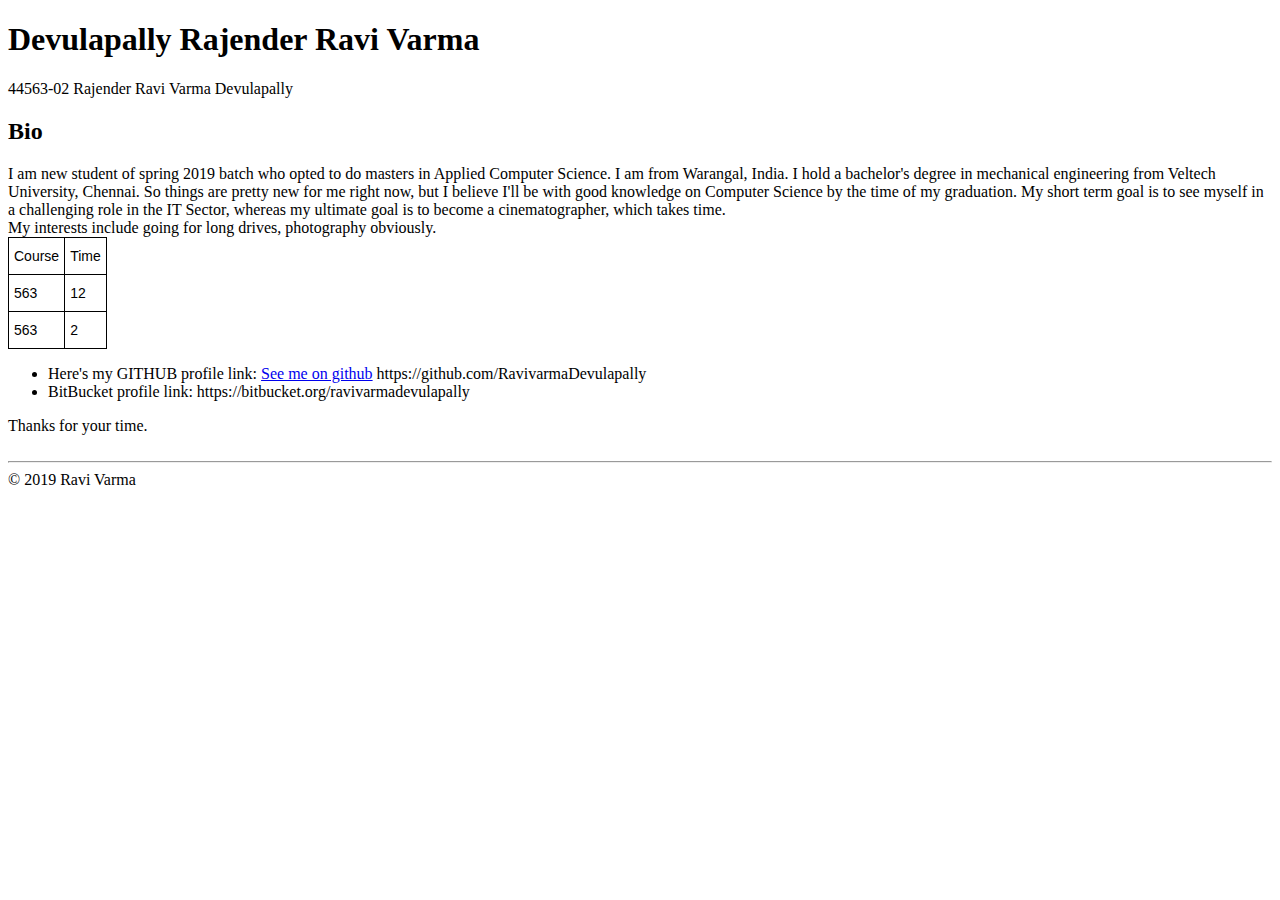
==== index.html @ 1f402692 "Modified index file" ====
<!DOCTYPE html>

<html>

<head>
    <title> Rajender Ravi Varma</title>

</head>

<body>
    <header>
        <h1>
            Devulapally Rajender Ravi Varma
        </h1>
    </header>

    <nav>

    </nav>

    <main>

        <article>
            44563-02
            Rajender Ravi Varma Devulapally
            <section>
                <H2>Bio</H2>
                I am new student of spring 2019 batch who opted to do masters in Applied Computer Science.
                I am from Warangal, India. I hold a bachelor's degree in mechanical engineering from Veltech
                University,
                Chennai.
                So things are pretty new for me right now, but I believe I'll be with good knowledge on Computer
                Science by the
                time of my graduation.
                My short term goal is to see myself in a challenging role in the IT Sector, whereas my ultimate goal is
                to
                become a
                cinematographer, which takes time.
            </section>
            My interests include going for long drives, photography obviously.
        </article>
        <style type="text/css">
            .tg  {border-collapse:collapse;border-spacing:0;}
            .tg td{font-family:Arial, sans-serif;font-size:14px;padding:10px 5px;border-style:solid;border-width:1px;overflow:hidden;word-break:normal;border-color:black;}
            .tg th{font-family:Arial, sans-serif;font-size:14px;font-weight:normal;padding:10px 5px;border-style:solid;border-width:1px;overflow:hidden;word-break:normal;border-color:black;}
            .tg .tg-s268{text-align:left}
            .tg .tg-0lax{text-align:left;vertical-align:top}
            </style>
            <table class="tg">
              <tr>
                <th class="tg-s268">Course</th>
                <th class="tg-0lax">Time</th>
              </tr>
              <tr>
                <td class="tg-0lax">563</td>
                <td class="tg-0lax">12</td>
              </tr>
              <tr>
                <td class="tg-0lax">563</td>
                <td class="tg-0lax">2</td>
              </tr>
            </table>
        <aside>
            <ul>
                <li>
            Here's my GITHUB profile link:
            <a href="https://github.com/RavivarmaDevulapally"> See me on github</a>
            https://github.com/RavivarmaDevulapally
        </li>
        <li>
            BitBucket profile link:
            https://bitbucket.org/ravivarmadevulapally
        </li>
        </ul>
        </aside>
        Thanks for your time.
    </main>

    <br>
    <hr>
    
    <footer>

        &copy; 2019 Ravi Varma

    </footer>


</body>

</html>
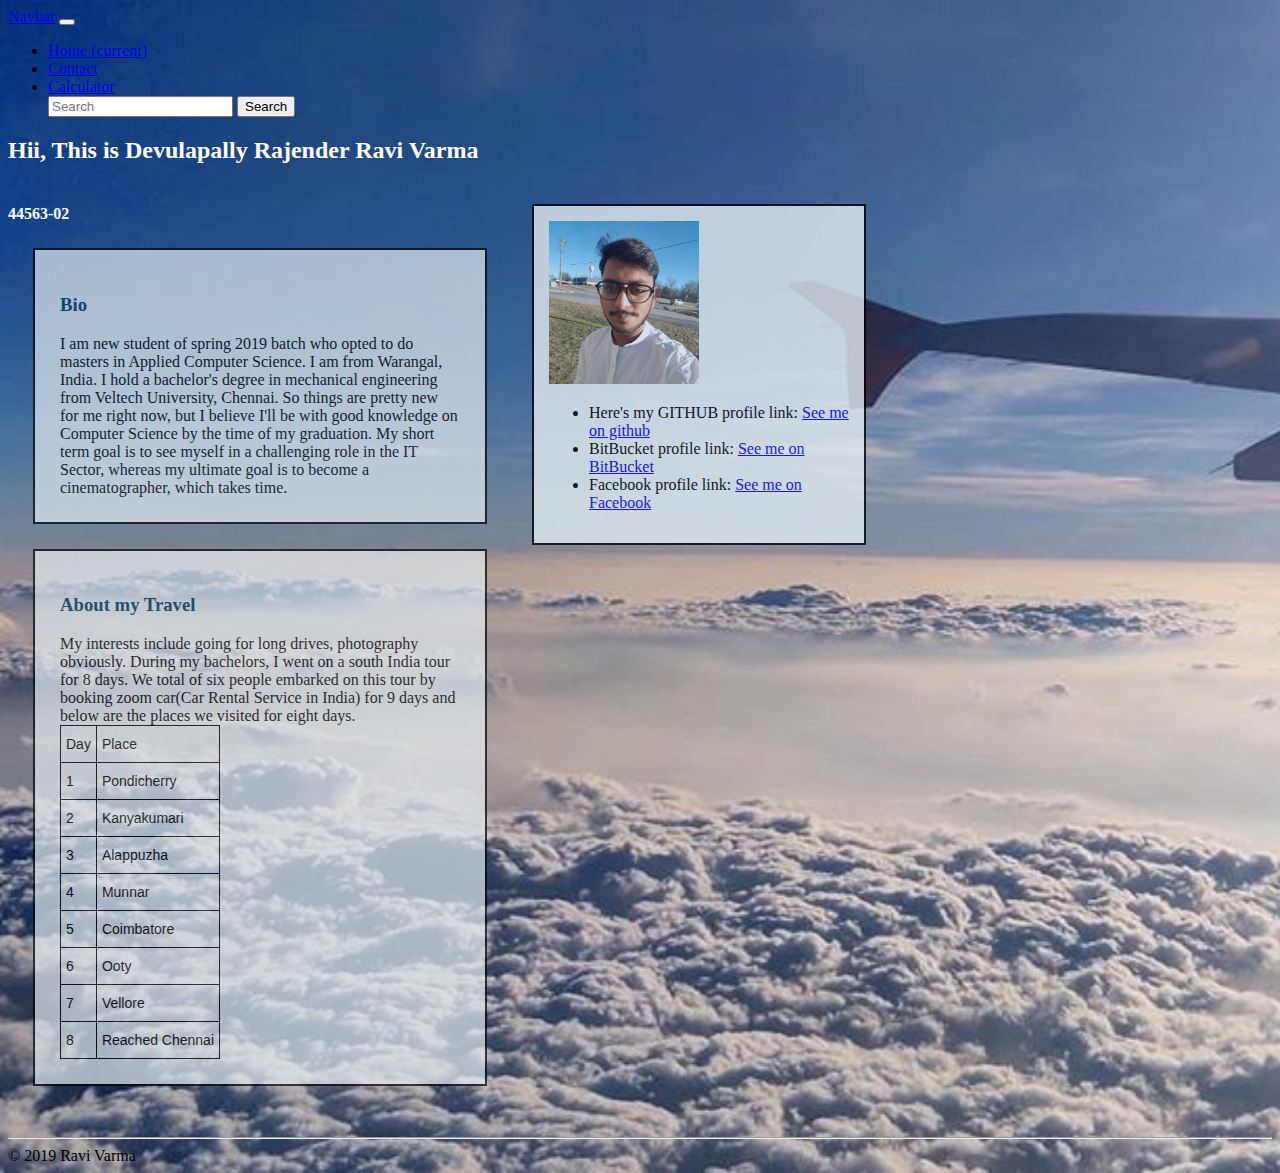
==== commit c9502bc9: "Commited all the html files" ====
--- a/index.html
+++ b/index.html
@@ -3,28 +3,53 @@
 <html>
 
 <head>
-    <title> Rajender Ravi Varma</title>
+    <title> Rajender Ravi Varma Page </title>
+
+    <link href="https://stackpath.bootstrapcdn.com/bootstrap/4.2.1/css/bootstrap.min.css" rel="stylesheet" integrity="sha384-GJzZqFGwb1QTTN6wy59ffF1BuGJpLSa9DkKMp0DgiMDm4iYMj70gZWKYbI706tWS" crossorigin="anonymous">
+    <link rel="stylesheet" href="index.css">
+
+    <!-- Latest compiled and minified CSS -->
 
 </head>
 
 <body>
+   <nav class="navbar navbar-expand-lg navbar-light bg-primary">
+        <a class="navbar-brand" href="#">Navbar</a>
+        <button class="navbar-toggler" type="button" data-toggle="collapse" data-target="#navbarNav" aria-controls="navbarNav" aria-expanded="false" aria-label="Toggle navigation">
+          <span class="navbar-toggler-icon"></span>
+        </button>
+        <div class="collapse navbar-collapse" id="navbarNav">
+          <ul class="navbar-nav">
+            <li class="nav-item active">
+              <a class="nav-link" href="#">Home <span class="sr-only">(current)</span></a>
+            </li>
+            <li class="nav-item">
+              <a class="nav-link" href="contact.html">Contact</a>
+            </li>
+            <li class="nav-item">
+              <a class="nav-link" href="#">Calculator</a>
+            </li>
+            <form class="form-inline">
+                <input class="form-control mr-sm-2" type="search" placeholder="Search" aria-label="Search">
+                <button class="btn btn-outline-success my-2 my-sm-0" type="submit">Search</button>
+              </form>
+            </ul>
+        </div>
+      </nav>
     <header>
-        <h1>
-            Devulapally Rajender Ravi Varma
-        </h1>
+        <h2>
+                Hii, This is Devulapally Rajender Ravi Varma
+        </h2>
     </header>
-
-    <nav>
-
-    </nav>
-
+    <div class = "aide">
     <main>
-
-        <article>
-            44563-02
-            Rajender Ravi Varma Devulapally
+      
+       <article>
+            <h4> 44563-02</h4>
+            <div class="row">
             <section>
-                <H2>Bio</H2>
+            <div class= "hborder">
+                <H3>Bio</H3>
                 I am new student of spring 2019 batch who opted to do masters in Applied Computer Science.
                 I am from Warangal, India. I hold a bachelor's degree in mechanical engineering from Veltech
                 University,
@@ -36,47 +61,89 @@
                 to
                 become a
                 cinematographer, which takes time.
+              </div>
             </section>
-            My interests include going for long drives, photography obviously.
-        </article>
-        <style type="text/css">
-            .tg  {border-collapse:collapse;border-spacing:0;}
-            .tg td{font-family:Arial, sans-serif;font-size:14px;padding:10px 5px;border-style:solid;border-width:1px;overflow:hidden;word-break:normal;border-color:black;}
-            .tg th{font-family:Arial, sans-serif;font-size:14px;font-weight:normal;padding:10px 5px;border-style:solid;border-width:1px;overflow:hidden;word-break:normal;border-color:black;}
-            .tg .tg-s268{text-align:left}
-            .tg .tg-0lax{text-align:left;vertical-align:top}
-            </style>
-            <table class="tg">
-              <tr>
-                <th class="tg-s268">Course</th>
-                <th class="tg-0lax">Time</th>
-              </tr>
-              <tr>
-                <td class="tg-0lax">563</td>
-                <td class="tg-0lax">12</td>
-              </tr>
-              <tr>
-                <td class="tg-0lax">563</td>
-                <td class="tg-0lax">2</td>
-              </tr>
-            </table>
-        <aside>
-            <ul>
-                <li>
-            Here's my GITHUB profile link:
-            <a href="https://github.com/RavivarmaDevulapally"> See me on github</a>
-            https://github.com/RavivarmaDevulapally
+            <section>
+                <div class="hborder">
+                <h3> About my Travel</h3>
+                My interests include going for long drives, photography obviously.
+                During my bachelors, I went on a south India tour for 8 days. We total of six people embarked on this tour
+                by booking zoom car(Car Rental Service in India) for 9 days and below are the places we visited for eight days. 
+                <style type="text/css">
+                  .tg  {border-collapse:collapse;border-spacing:0;}
+                  .tg td{font-family:Arial, sans-serif;font-size:14px;padding:10px 5px;border-style:solid;border-width:1px;overflow:hidden;word-break:normal;border-color:black;}
+                  .tg th{font-family:Arial, sans-serif;font-size:14px;font-weight:normal;padding:10px 5px;border-style:solid;border-width:1px;overflow:hidden;word-break:normal;border-color:black;}
+                  .tg .tg-s268{text-align:left}
+                  .tg .tg-0lax{text-align:left;vertical-align:top}
+                  </style>
+                  <table class="tg">
+                    <tr>
+                      <th class="tg-s268">Day</th>
+                      <th class="tg-0lax">Place</th>
+                    </tr>
+                    <tr>
+                      <td class="tg-0lax">1</td>
+                      <td class="tg-0lax">Pondicherry</td>
+                    </tr>
+                    <tr>
+                      <td class="tg-0lax">2</td>
+                      <td class="tg-0lax">Kanyakumari</td>
+                    </tr>
+                    <tr>
+                      <td class="tg-0lax">3</td>
+                      <td class="tg-0lax">Alappuzha</td>
+                    </tr>
+                    <tr>
+                      <td class="tg-0lax">4</td>
+                      <td class="tg-0lax">Munnar</td>
+                    </tr>
+                    <tr>
+                      <td class="tg-0lax">5</td>
+                      <td class="tg-0lax">Coimbatore</td>
+                    </tr>
+                    <tr>
+                      <td class="tg-0lax">6</td>
+                      <td class="tg-0lax">Ooty</td>
+                    </tr>
+                    <tr>
+                      <td class="tg-0lax">7</td>
+                      <td class="tg-0lax">Vellore</td>
+                    </tr>
+                    <tr>
+                        <td class="tg-0lax">8</td>
+                        <td class="tg-0lax">Reached Chennai</td>
+                      </tr>
+                  </table>
+                </div>
+              </div>
+            </section>                
+       </article>
+            
+    </main>  
+    <aside>
+        <div class="kborder">
+        <section>
+           <img class="rounded-circle img-fluid" src="images\DR.jpg"  id="picture" alt="Ravi Varma" width="150" height=auto>
+        </section>
+        <ul>
+            <li>
+        Here's my GITHUB profile link:
+        <a href="https://github.com/RavivarmaDevulapally"> See me on github</a>
         </li>
-        <li>
-            BitBucket profile link:
-            https://bitbucket.org/ravivarmadevulapally
-        </li>
-        </ul>
-        </aside>
-        Thanks for your time.
-    </main>
-
-    <br>
+    <li>
+        BitBucket profile link:
+        <a href="https://bitbucket.org/ravivarmadevulapally"> See me on BitBucket</a>
+    </li>
+    <li>
+        Facebook profile link:
+        <a href="https://www.facebook.com/ravi.rules2"> See me on Facebook</a>
+    </li>
+    </ul>
+      </div>
+    </aside>
+    </div>
+  
+        <br>
     <hr>
     
     <footer>
--- a/index.css
+++ b/index.css
@@ -0,0 +1,39 @@
+body{
+    background-image: url("images/Backg.jpg");
+    -webkit-background-size: cover;
+    -moz-background-size: cover;
+    -o--background-size: cover;
+    background-size: cover;
+}
+h2{
+    color: white;
+}
+h3{
+    color: rgb(5, 67, 92);
+}
+
+h4{
+    color: white;
+}
+
+.aide{
+    display: flex;
+}
+
+
+.hborder {
+    background-color: rgb(228, 236, 240);
+    width: 400px;
+    border: 2px solid black;
+    padding: 25px;
+    margin: 25px;
+    opacity: 0.7;
+  }
+  .kborder {
+    background-color: rgb(228, 236, 240);
+    width: 300px;
+    border: 2px solid black;
+    padding: 15px;
+    margin: 20px;
+    opacity: 0.8;
+  }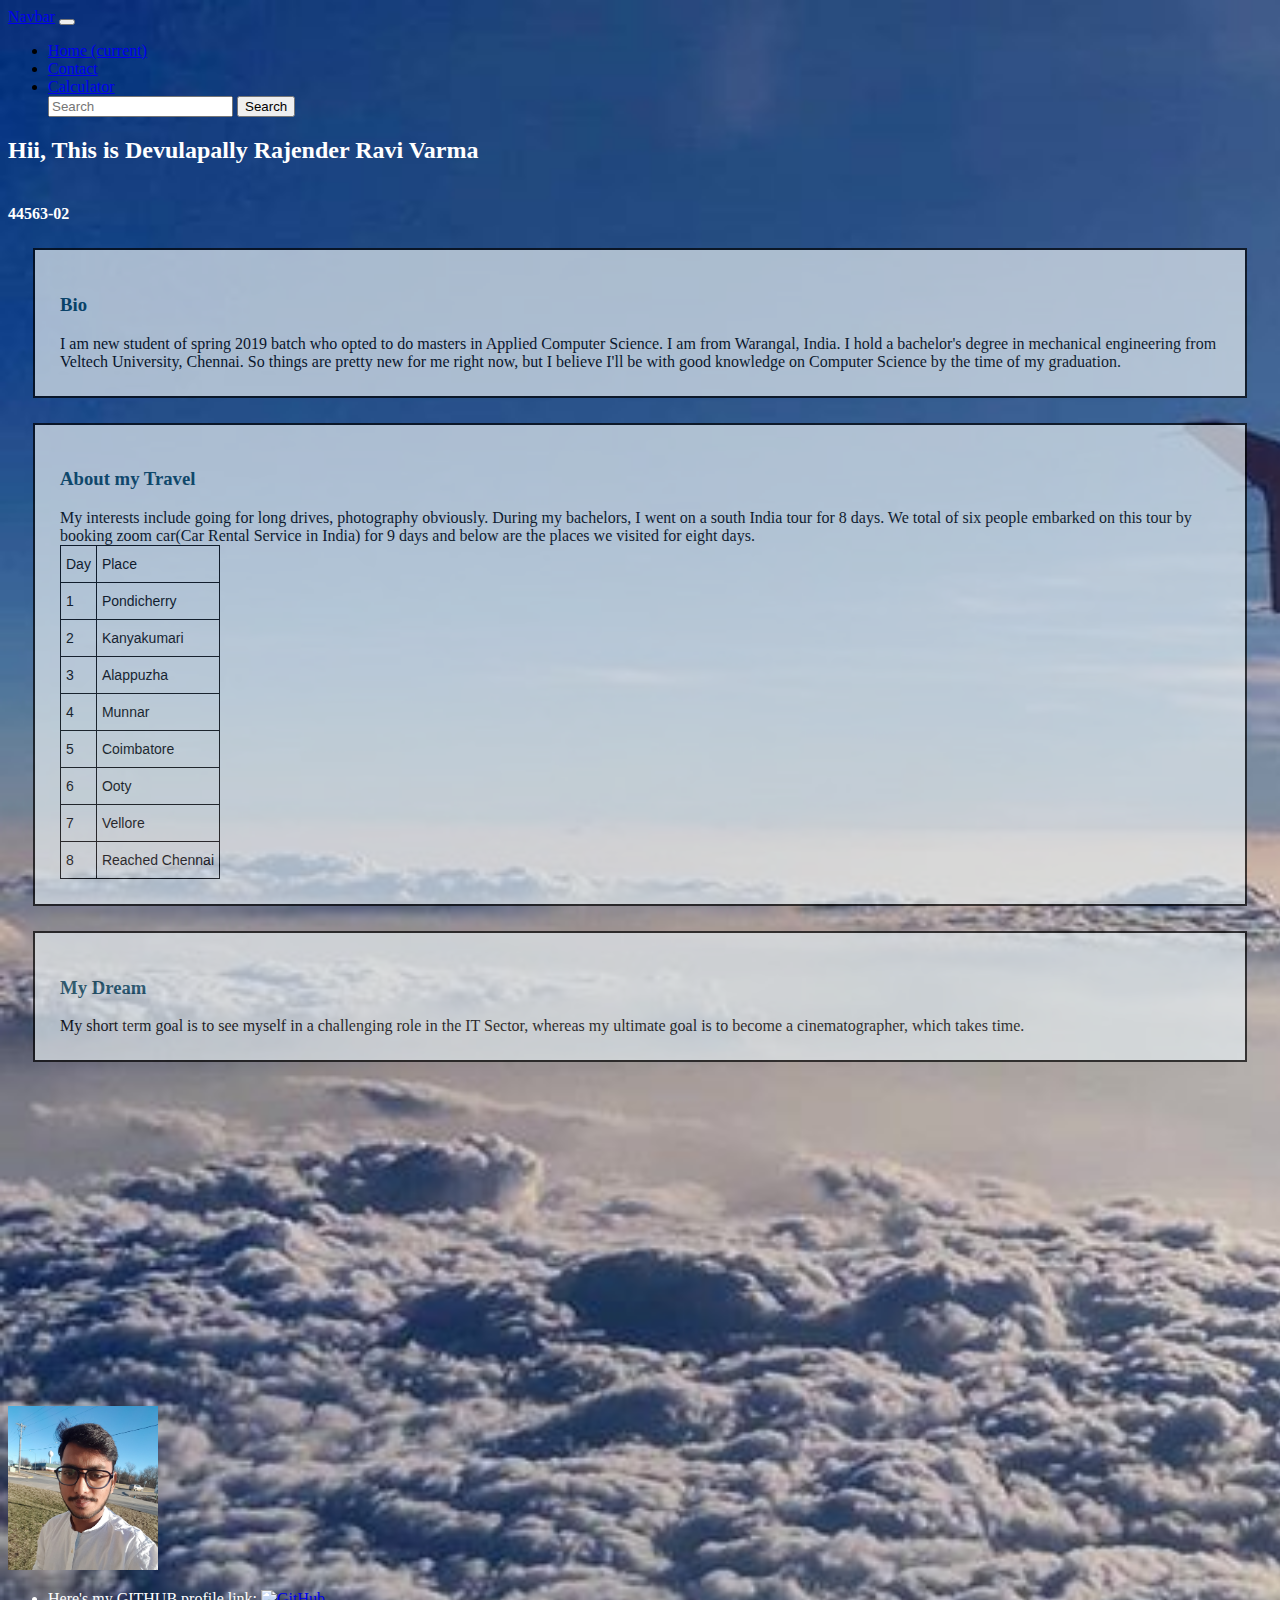
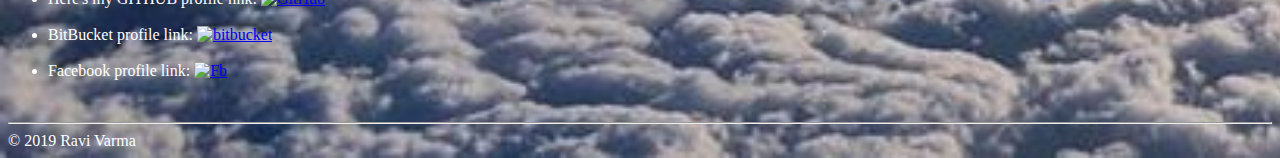
==== commit d44b8316: "Made the final Changes" ====
--- a/index.html
+++ b/index.html
@@ -3,52 +3,57 @@
 <html>
 
 <head>
-    <title> Rajender Ravi Varma Page </title>
+  <title> Rajender Ravi Varma Page </title>
 
-    <link href="https://stackpath.bootstrapcdn.com/bootstrap/4.2.1/css/bootstrap.min.css" rel="stylesheet" integrity="sha384-GJzZqFGwb1QTTN6wy59ffF1BuGJpLSa9DkKMp0DgiMDm4iYMj70gZWKYbI706tWS" crossorigin="anonymous">
-    <link rel="stylesheet" href="index.css">
+  <link href="https://stackpath.bootstrapcdn.com/bootstrap/4.2.1/css/bootstrap.min.css" rel="stylesheet" integrity="sha384-GJzZqFGwb1QTTN6wy59ffF1BuGJpLSa9DkKMp0DgiMDm4iYMj70gZWKYbI706tWS"
+    crossorigin="anonymous">
+  <link rel="stylesheet" href="index.css">
 
-    <!-- Latest compiled and minified CSS -->
+  <!-- Latest compiled and minified CSS -->
 
 </head>
 
 <body>
-   <nav class="navbar navbar-expand-lg navbar-light bg-primary">
-        <a class="navbar-brand" href="#">Navbar</a>
-        <button class="navbar-toggler" type="button" data-toggle="collapse" data-target="#navbarNav" aria-controls="navbarNav" aria-expanded="false" aria-label="Toggle navigation">
-          <span class="navbar-toggler-icon"></span>
-        </button>
-        <div class="collapse navbar-collapse" id="navbarNav">
-          <ul class="navbar-nav">
-            <li class="nav-item active">
-              <a class="nav-link" href="#">Home <span class="sr-only">(current)</span></a>
-            </li>
-            <li class="nav-item">
-              <a class="nav-link" href="contact.html">Contact</a>
-            </li>
-            <li class="nav-item">
-              <a class="nav-link" href="#">Calculator</a>
-            </li>
-            <form class="form-inline">
-                <input class="form-control mr-sm-2" type="search" placeholder="Search" aria-label="Search">
-                <button class="btn btn-outline-success my-2 my-sm-0" type="submit">Search</button>
-              </form>
-            </ul>
-        </div>
-      </nav>
-    <header>
-        <h2>
-                Hii, This is Devulapally Rajender Ravi Varma
-        </h2>
-    </header>
-    <div class = "aide">
+  <nav class="navbar navbar-expand-lg navbar-light bg-primary">
+    <a class="navbar-brand" href="#">Navbar</a>
+    <button class="navbar-toggler" type="button" data-toggle="collapse" data-target="#navbarNav" aria-controls="navbarNav"
+      aria-expanded="false" aria-label="Toggle navigation">
+      <span class="navbar-toggler-icon"></span>
+    </button>
+    <div class="collapse navbar-collapse" id="navbarNav">
+      <ul class="navbar-nav">
+        <li class="nav-item active">
+          <a class="nav-link" href="index.html">Home <span class="sr-only">(current)</span></a>
+        </li>
+        <li class="nav-item">
+          <a class="nav-link" href="contact.html">Contact</a>
+        </li>
+        <li class="nav-item">
+          <a class="nav-link" href="myself.html">Calculator</a>
+        </li>
+        <form class="form-inline">
+          <input class="form-control mr-sm-2" type="search" placeholder="Search" aria-label="Search">
+          <button class="btn btn-outline-success my-2 my-sm-0" type="submit">Search</button>
+        </form>
+      </ul>
+    </div>
+  </nav>
+  <header>
+    <h2>
+      Hii, This is Devulapally Rajender Ravi Varma
+    </h2>
+  </header>
+  <div class="aide">
+    <div class="row">
+    <div class="col-lg-8">
     <main>
-      
-       <article>
-            <h4> 44563-02</h4>
-            <div class="row">
-            <section>
-            <div class= "hborder">
+
+      <article>
+        <h4> 44563-02</h4>
+        <div>
+          <section>
+            <div id="column1">
+              <div class="hborder">
                 <H3>Bio</H3>
                 I am new student of spring 2019 batch who opted to do masters in Applied Computer Science.
                 I am from Warangal, India. I hold a bachelor's degree in mechanical engineering from Veltech
@@ -57,100 +62,123 @@
                 So things are pretty new for me right now, but I believe I'll be with good knowledge on Computer
                 Science by the
                 time of my graduation.
-                My short term goal is to see myself in a challenging role in the IT Sector, whereas my ultimate goal is
-                to
-                become a
-                cinematographer, which takes time.
+              </div>
+            </div>
+          </section>
+          <section>
+              <div class="hborder">
+                <h3> About my Travel</h3>
+                My interests include going for long drives, photography obviously.
+                During my bachelors, I went on a south India tour for 8 days. We total of six people embarked on this
+                tour
+                by booking zoom car(Car Rental Service in India) for 9 days and below are the places we visited for eight
+                days.
+                <table class="tg">
+                  <tr>
+                    <th class="tg-s268">Day</th>
+                    <th class="tg-0lax">Place</th>
+                  </tr>
+                  <tr>
+                    <td class="tg-0lax">1</td>
+                    <td class="tg-0lax">Pondicherry</td>
+                  </tr>
+                  <tr>
+                    <td class="tg-0lax">2</td>
+                    <td class="tg-0lax">Kanyakumari</td>
+                  </tr>
+                  <tr>
+                    <td class="tg-0lax">3</td>
+                    <td class="tg-0lax">Alappuzha</td>
+                  </tr>
+                  <tr>
+                    <td class="tg-0lax">4</td>
+                    <td class="tg-0lax">Munnar</td>
+                  </tr>
+                  <tr>
+                    <td class="tg-0lax">5</td>
+                    <td class="tg-0lax">Coimbatore</td>
+                  </tr>
+                  <tr>
+                    <td class="tg-0lax">6</td>
+                    <td class="tg-0lax">Ooty</td>
+                  </tr>
+                  <tr>
+                    <td class="tg-0lax">7</td>
+                    <td class="tg-0lax">Vellore</td>
+                  </tr>
+                  <tr>
+                    <td class="tg-0lax">8</td>
+                    <td class="tg-0lax">Reached Chennai</td>
+                  </tr>
+                </table>
+              </div>
+             
+  
+            </section>
+          <section>
+              <div class="hborder">
+                <div id="column1">
+                  <h3>My Dream</h3>
+                  My short term goal is to see myself in a challenging role in the IT Sector, whereas my ultimate goal
+                  is
+                  to
+                  become a
+                  cinematographer, which takes time.
+                </div>
               </div>
             </section>
-            <section>
-                <div class="hborder">
-                <h3> About my Travel</h3>
-                My interests include going for long drives, photography obviously.
-                During my bachelors, I went on a south India tour for 8 days. We total of six people embarked on this tour
-                by booking zoom car(Car Rental Service in India) for 9 days and below are the places we visited for eight days. 
-                <style type="text/css">
-                  .tg  {border-collapse:collapse;border-spacing:0;}
-                  .tg td{font-family:Arial, sans-serif;font-size:14px;padding:10px 5px;border-style:solid;border-width:1px;overflow:hidden;word-break:normal;border-color:black;}
-                  .tg th{font-family:Arial, sans-serif;font-size:14px;font-weight:normal;padding:10px 5px;border-style:solid;border-width:1px;overflow:hidden;word-break:normal;border-color:black;}
-                  .tg .tg-s268{text-align:left}
-                  .tg .tg-0lax{text-align:left;vertical-align:top}
-                  </style>
-                  <table class="tg">
-                    <tr>
-                      <th class="tg-s268">Day</th>
-                      <th class="tg-0lax">Place</th>
-                    </tr>
-                    <tr>
-                      <td class="tg-0lax">1</td>
-                      <td class="tg-0lax">Pondicherry</td>
-                    </tr>
-                    <tr>
-                      <td class="tg-0lax">2</td>
-                      <td class="tg-0lax">Kanyakumari</td>
-                    </tr>
-                    <tr>
-                      <td class="tg-0lax">3</td>
-                      <td class="tg-0lax">Alappuzha</td>
-                    </tr>
-                    <tr>
-                      <td class="tg-0lax">4</td>
-                      <td class="tg-0lax">Munnar</td>
-                    </tr>
-                    <tr>
-                      <td class="tg-0lax">5</td>
-                      <td class="tg-0lax">Coimbatore</td>
-                    </tr>
-                    <tr>
-                      <td class="tg-0lax">6</td>
-                      <td class="tg-0lax">Ooty</td>
-                    </tr>
-                    <tr>
-                      <td class="tg-0lax">7</td>
-                      <td class="tg-0lax">Vellore</td>
-                    </tr>
-                    <tr>
-                        <td class="tg-0lax">8</td>
-                        <td class="tg-0lax">Reached Chennai</td>
-                      </tr>
-                  </table>
-                </div>
-              </div>
-            </section>                
-       </article>
-            
-    </main>  
+          
+
+            <section id="video">
+              
+                <iframe width="560" height="315" src="https://www.youtube.com/embed/2L9N9KBBPmw" frameborder="0" allow="accelerometer; autoplay; encrypted-media; gyroscope; picture-in-picture"
+                  allowfullscreen></iframe>
+              </section>
+        </div>
+        
+      </article>
+
+    </main>
+  </div>
+  <div class="col-lg-4">
     <aside>
-        <div class="kborder">
+      <div id="links">
         <section>
-           <img class="rounded-circle img-fluid" src="images\DR.jpg"  id="picture" alt="Ravi Varma" width="150" height=auto>
+          <img class="rounded-circle img-fluid" src="images\DR.jpg" id="picture" alt="Ravi Varma" width="150" height=auto>
         </section>
         <ul>
-            <li>
-        Here's my GITHUB profile link:
-        <a href="https://github.com/RavivarmaDevulapally"> See me on github</a>
-        </li>
-    <li>
-        BitBucket profile link:
-        <a href="https://bitbucket.org/ravivarmadevulapally"> See me on BitBucket</a>
-    </li>
-    <li>
-        Facebook profile link:
-        <a href="https://www.facebook.com/ravi.rules2"> See me on Facebook</a>
-    </li>
-    </ul>
+          <li>
+            Here's my GITHUB profile link:
+            <a href="https://github.com/RavivarmaDevulapally"> <img src="images/GitHub.png" alt="GitHub" height="30"
+                width="30"></a>
+          </li>
+          <br>
+          <li>
+            BitBucket profile link:
+            <a href="https://bitbucket.org/ravivarmadevulapally"><img src="images/bitbucket.jpg" alt="bitbucket" height="30"
+                width="30"></a>
+          </li>
+          <br>
+          <li>
+            Facebook profile link:
+            <a href="https://www.facebook.com/ravi.rules2"> <img src="images/facebook.jpg" alt="Fb" height="30" width="40"></a>
+          </li>
+        </ul>
       </div>
     </aside>
     </div>
-  
-        <br>
-    <hr>
-    
-    <footer>
+  </div>
+  </div>
 
-        &copy; 2019 Ravi Varma
+  <br>
+  <hr>
 
-    </footer>
+  <footer>
+    <p1>
+
+      &copy; 2019 Ravi Varma
+    </p1>
+  </footer>
 
 
 </body>
--- a/index.css
+++ b/index.css
@@ -23,7 +23,7 @@
 
 .hborder {
     background-color: rgb(228, 236, 240);
-    width: 400px;
+    
     border: 2px solid black;
     padding: 25px;
     margin: 25px;
@@ -36,4 +36,55 @@
     padding: 15px;
     margin: 20px;
     opacity: 0.8;
-  }+  }
+  #links{
+      color: white
+  }
+
+  p1{
+    color: white;
+    text-align: center;
+  }
+#column1{
+    box-align: flex-end;
+}
+#video{
+  
+    padding-left: 25px;
+}
+.tg {
+    border-collapse: collapse;
+    border-spacing: 0;
+  }
+
+  .tg td {
+    font-family: Arial, sans-serif;
+    font-size: 14px;
+    padding: 10px 5px;
+    border-style: solid;
+    border-width: 1px;
+    overflow: hidden;
+    word-break: normal;
+    border-color: black;
+  }
+
+  .tg th {
+    font-family: Arial, sans-serif;
+    font-size: 14px;
+    font-weight: normal;
+    padding: 10px 5px;
+    border-style: solid;
+    border-width: 1px;
+    overflow: hidden;
+    word-break: normal;
+    border-color: black;
+  }
+
+  .tg .tg-s268 {
+    text-align: left
+  }
+
+  .tg .tg-0lax {
+    text-align: left;
+    vertical-align: top
+  }
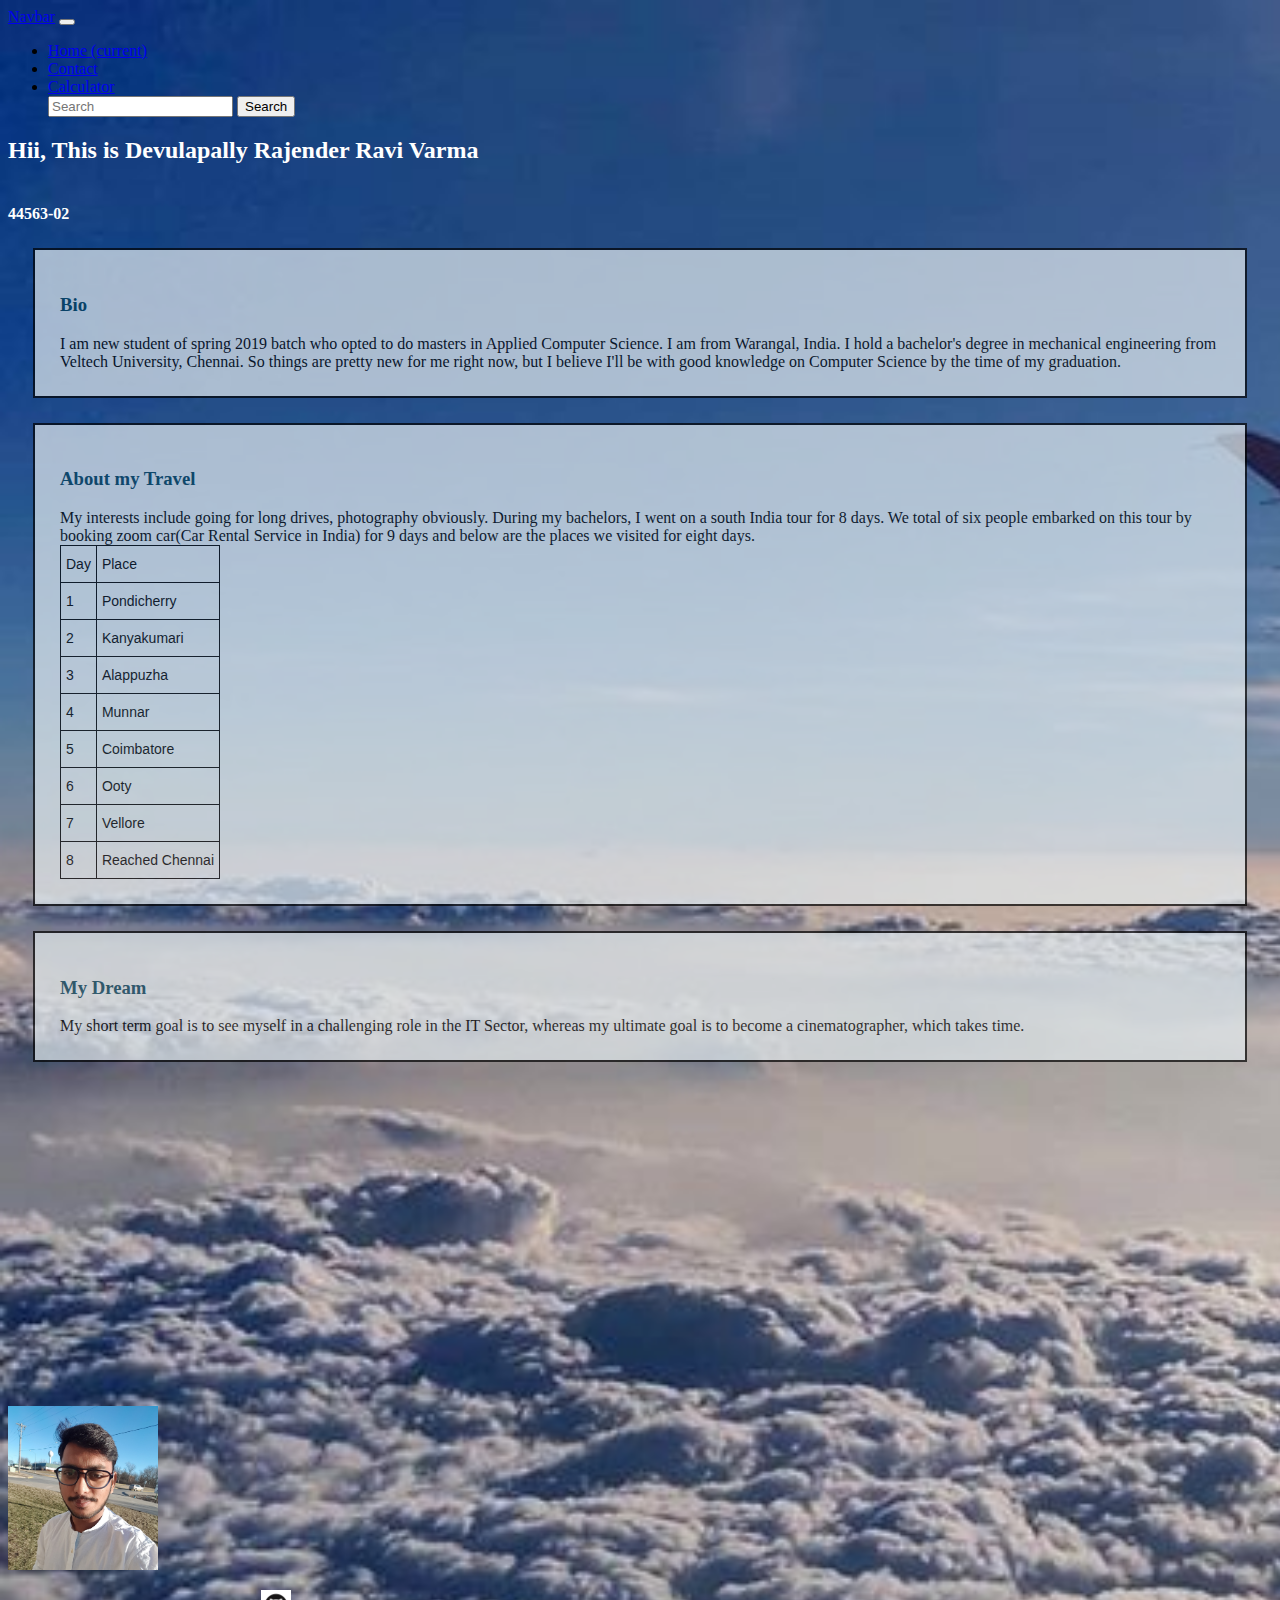
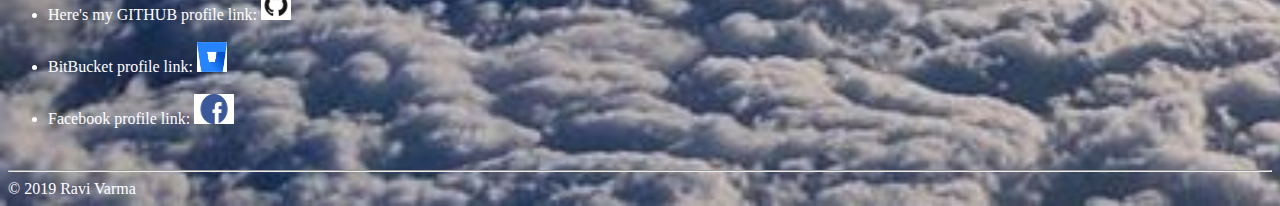
==== commit f3a37e01: "Modified the third page" ====
--- a/index.html
+++ b/index.html
@@ -29,7 +29,7 @@
           <a class="nav-link" href="contact.html">Contact</a>
         </li>
         <li class="nav-item">
-          <a class="nav-link" href="myself.html">Calculator</a>
+          <a class="nav-link" href="calc.html">Calculator</a>
         </li>
         <form class="form-inline">
           <input class="form-control mr-sm-2" type="search" placeholder="Search" aria-label="Search">
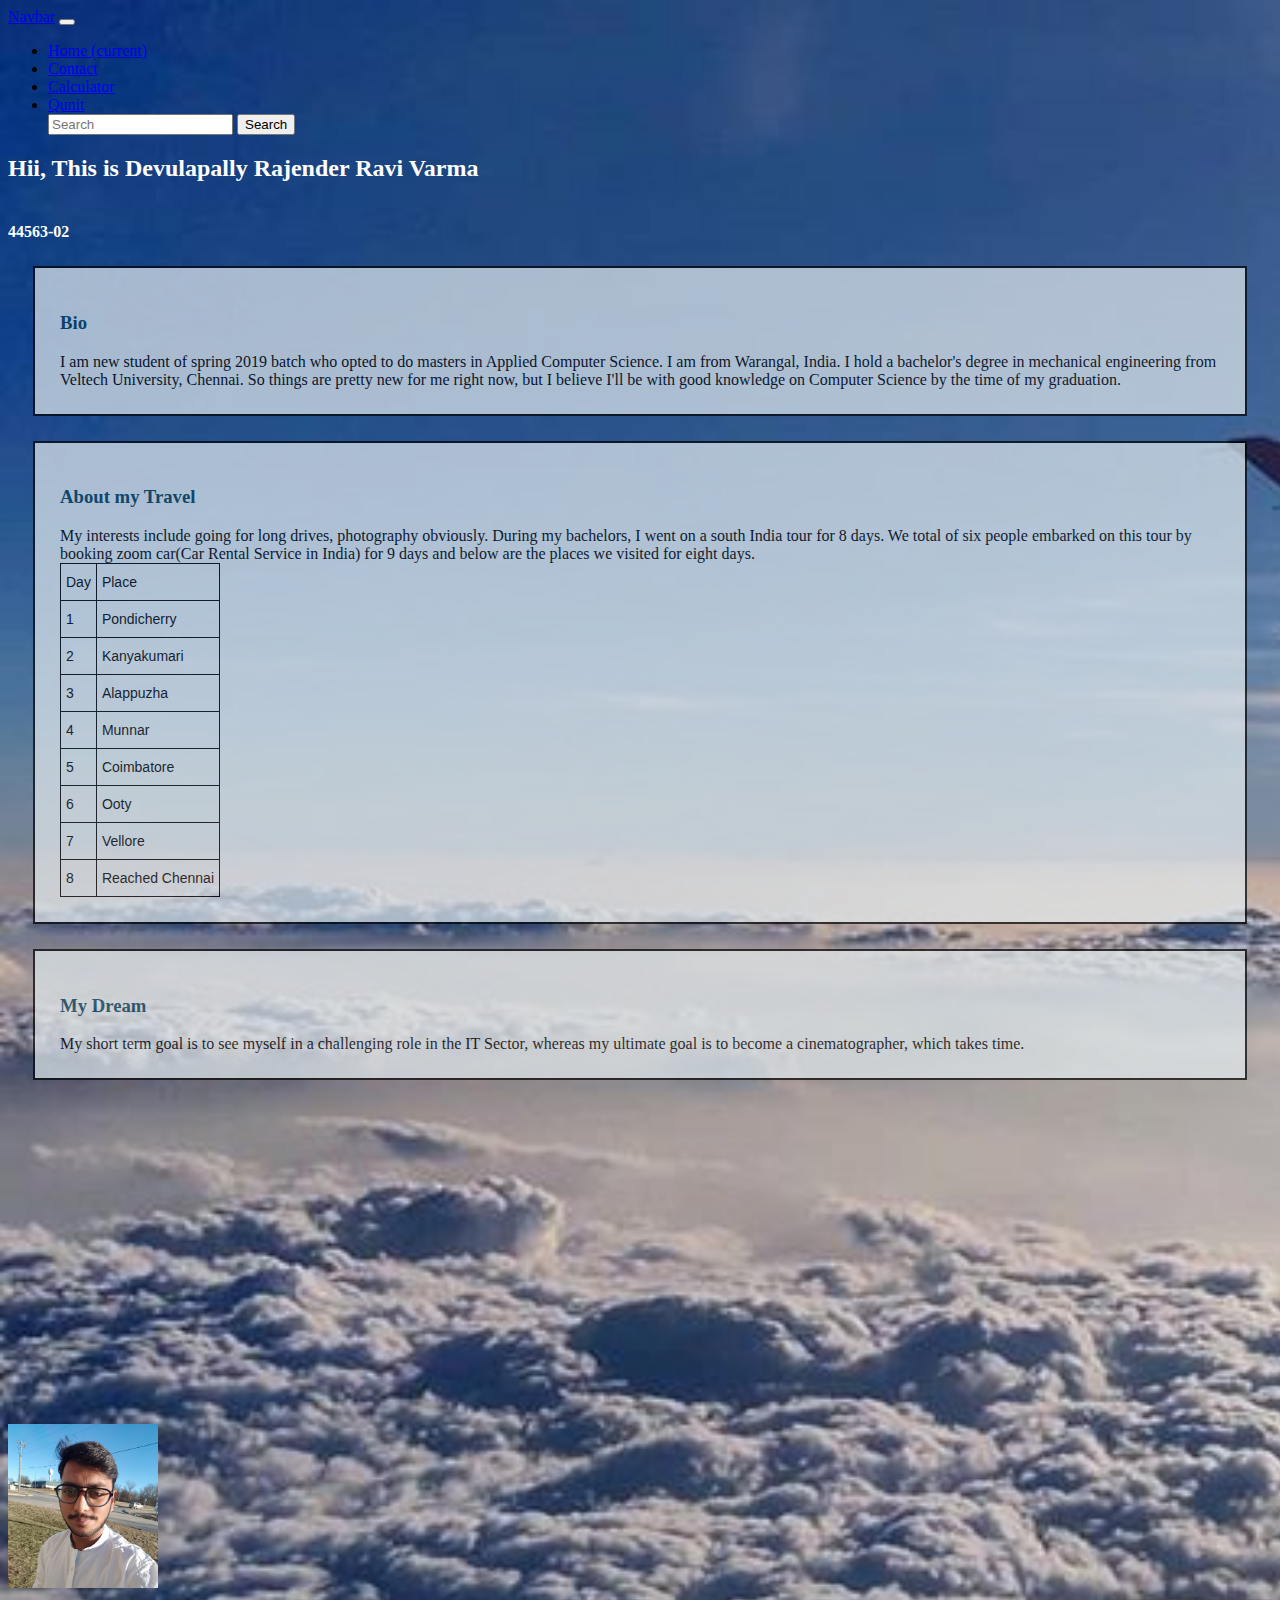
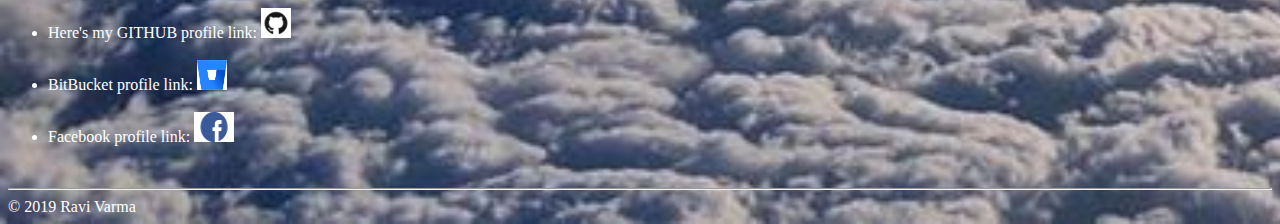
==== commit d855d53e: "Made the final Changes" ====
--- a/index.html
+++ b/index.html
@@ -29,7 +29,10 @@
           <a class="nav-link" href="contact.html">Contact</a>
         </li>
         <li class="nav-item">
-          <a class="nav-link" href="calc.html">Calculator</a>
+          <a class="nav-link" href="myself.html">Calculator</a>
+        </li>
+        <li class="nav-item">
+          <a class="nav-link" href="qunit.html">Qunit</a>
         </li>
         <form class="form-inline">
           <input class="form-control mr-sm-2" type="search" placeholder="Search" aria-label="Search">
